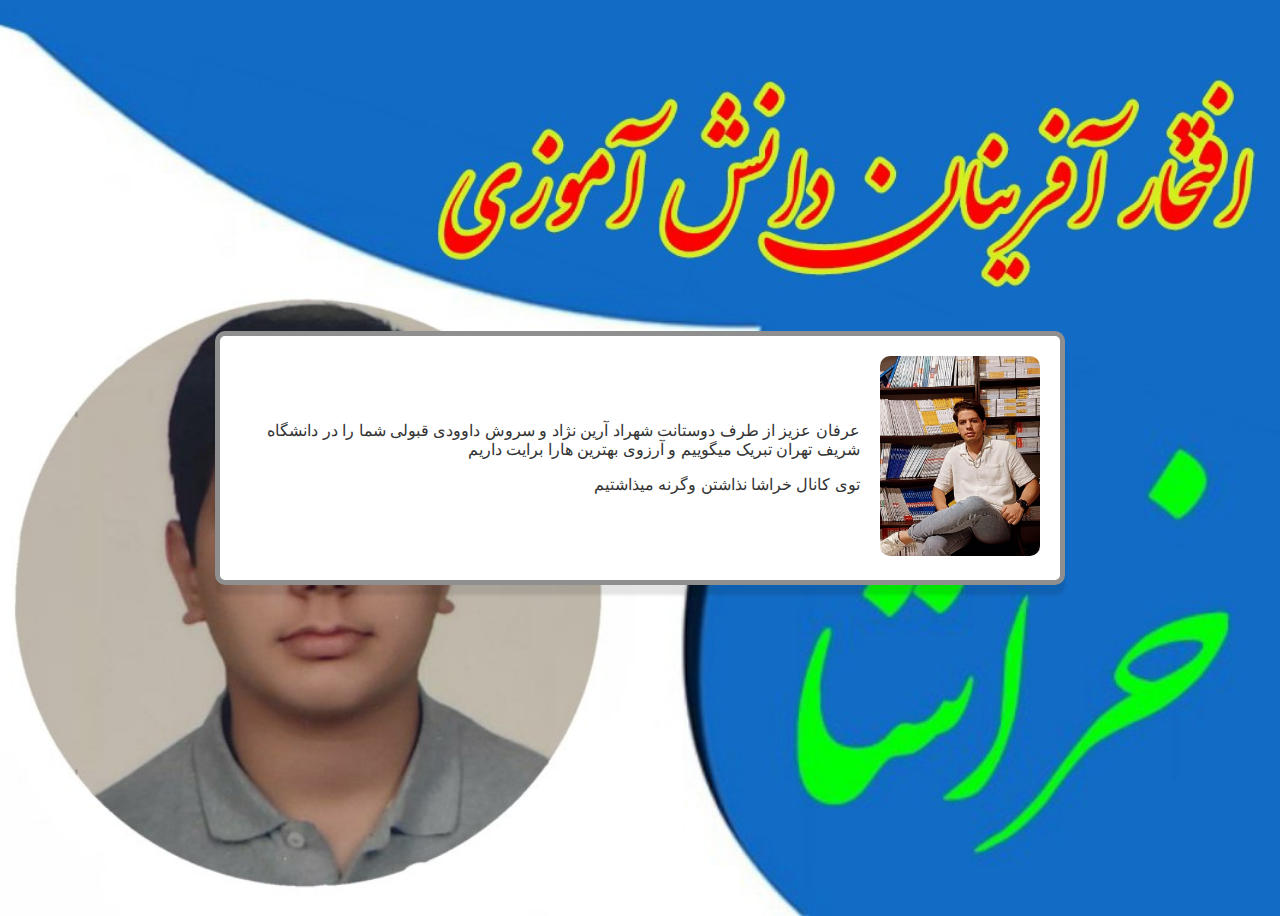
==== index.html @ 9f749199 "Update and rename main.html to index.html" ====
<!DOCTYPE html>
<html lang="en">
<head>
    <meta charset="UTF-8">
    <meta name="viewport" content="width=device-width, initial-scale=1.0">
    <title>Centered Box Layout</title>
    <link rel="stylesheet" href="main.css">
</head>
<body>
    <div class="centered-box">
        <div class="left-content">
            <p>عرفان عزیز از طرف دوستانت شهراد آرین نژاد و سروش داوودی قبولی شما را در دانشگاه شریف تهران تبریک میگوییم و آرزوی بهترین هارا برایت داریم</p>
            <p>توی کانال خراشا نذاشتن وگرنه میذاشتیم</p>
        </div>
        <div class="right-content">
            <img src="pictures/erf.jpg" alt="Example Image">
        </div>
    </div>
</body>
</html>
---- main.css ----
body {
    height: 100vh;
    display: flex;
    justify-content: center;
    align-items: center;
    background: url(pictures/back.jpg) no-repeat center center / cover;
}

.centered-box {
    display: flex;
    flex-direction: row;
    align-items: center;
    justify-content: space-between;
    width: 80%;
    max-width: 800px;
    background-color: #ffffff;
    border: 5px solid #8f8f8f;
    border-radius: 10px;
    padding: 20px;
    box-shadow: 0 10px 3px rgba(0, 0, 0, 0.1);
}

.left-content {
    flex: 1;
    padding-right: 20px; 
    text-align: left;
    font-family: Arial, sans-serif;
    font-size: 16px;
    color: #333;
    text-align: right;
}

.right-content img {
    max-width: 100%;
    max-height: 200px; 
    border-radius: 10px;
}
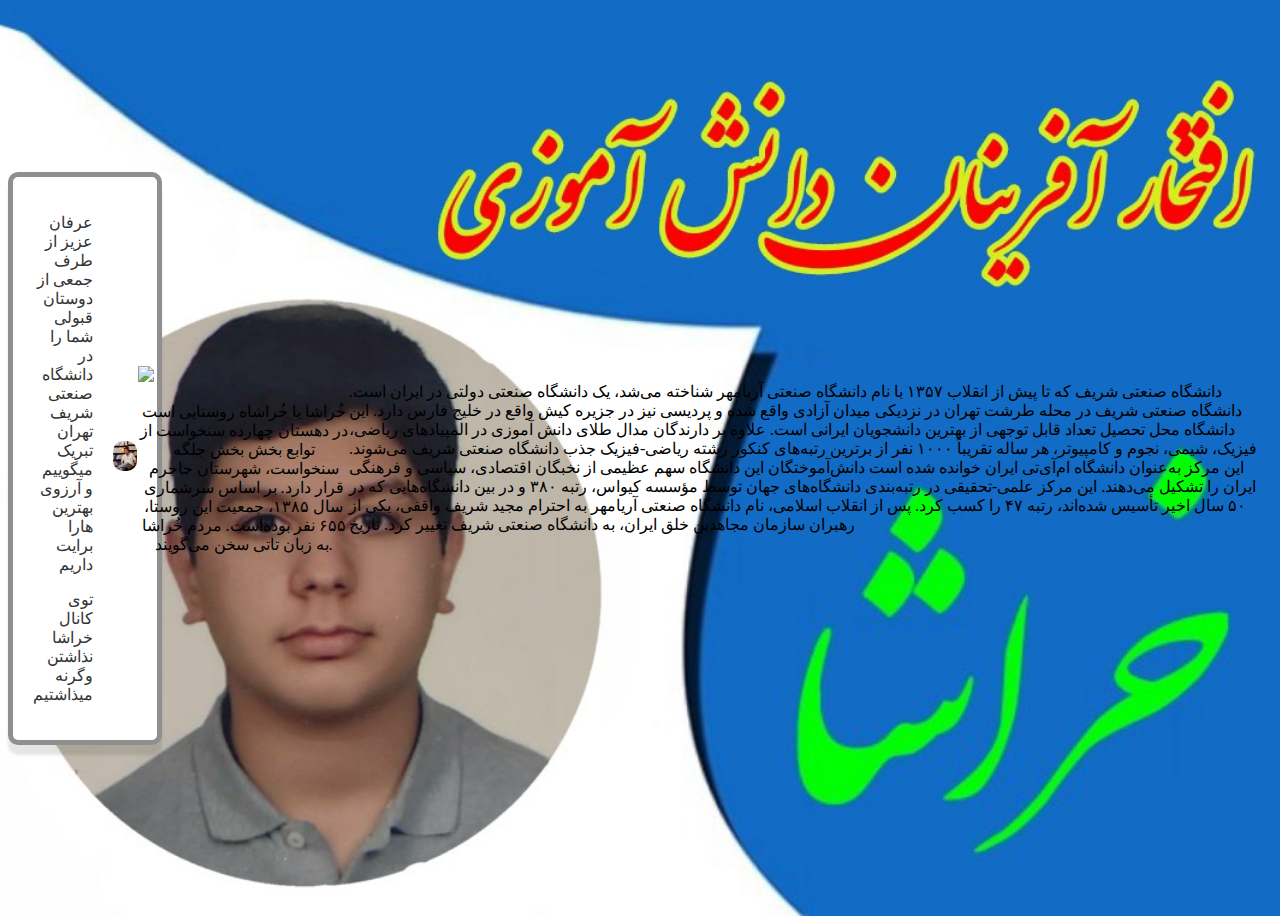
==== commit d69905f9: "Update index.html" ====
--- a/index.html
+++ b/index.html
@@ -4,17 +4,33 @@
     <meta charset="UTF-8">
     <meta name="viewport" content="width=device-width, initial-scale=1.0">
     <title>Centered Box Layout</title>
-    <link rel="stylesheet" href="main.css">
+    <link rel="stylesheet" href="web.css">
 </head>
 <body>
+    <div class="wrapper">
     <div class="centered-box">
-        <div class="left-content">
-            <p>عرفان عزیز از طرف دوستانت شهراد آرین نژاد و سروش داوودی قبولی شما را در دانشگاه شریف تهران تبریک میگوییم و آرزوی بهترین هارا برایت داریم</p>
-            <p>توی کانال خراشا نذاشتن وگرنه میذاشتیم</p>
-        </div>
-        <div class="right-content">
-            <img src="pictures/erf.jpg" alt="Example Image">
-        </div>
+            <div class="left-content">
+                <p>عرفان عزیز از طرف جمعی از دوستان قبولی شما را در دانشگاه  صنعتی شریف تهران تبریک میگوییم و آرزوی بهترین هارا برایت داریم</p>
+                <p>توی کانال خراشا نذاشتن وگرنه میذاشتیم</p>
+            </div>
+            <div class="right-content">
+                <img src="pictures/erf.jpg" alt="Example Image">
+            </div>
+    </div>
+    </div>
+    <div class="descriptionbox">
+        <img src="pictures/horasha.jpg" style="padding-top: 20px;">
+        <p style="text-align: center;">خُراشا یا خُراشاه روستایی است در دهستان چهارده سنخواست از توابع بخش بخش جلگه سنخواست، شهرستان جاجرم قرار دارد. بر اساس سرشماری سال ۱۳۸۵، جمعیت این روستا، ۶۵۵ نفر بوده‌است. مردم خُراشا به زبان تاتی سخن می‌گویند.</p>
+    
+    </div>
+    <div class="descriptionbox">
+        <p>دانشگاه صنعتی شریف که تا پیش از انقلاب ۱۳۵۷ با نام دانشگاه صنعتی آریامهر شناخته می‌شد، یک دانشگاه صنعتی دولتی در ایران است. دانشگاه صنعتی شریف در محله طرشت تهران در نزدیکی میدان آزادی واقع شده و پردیسی نیز در جزیره کیش واقع در خلیج فارس دارد.
+
+            این دانشگاه محل تحصیل تعداد قابل توجهی از بهترین دانشجویان ایرانی است. علاوه بر دارندگان مدال طلای دانش آموزی در المپیادهای ریاضی، فیزیک، شیمی، نجوم و کامپیوتر، هر ساله تقریباً ۱۰۰۰ نفر از برترین رتبه‌های کنکور رشته ریاضی-فیزیک جذب دانشگاه صنعتی شریف می‌شوند. این مرکز به‌عنوان دانشگاه ام‌آی‌تی ایران خوانده شده است
+            
+            دانش‌آموختگان این دانشگاه سهم عظیمی از نخبگان اقتصادی، سیاسی و فرهنگی ایران را تشکیل می‌دهند. این مرکز علمی-تحقیقی در رتبه‌بندی دانشگاه‌های جهان توسط مؤسسه کیواس، رتبه ۳۸۰ و در بین دانشگاه‌هایی که در ۵۰ سال اخیر تأسیس شده‌اند، رتبه ۴۷ را کسب کرد. پس از انقلاب اسلامی، نام دانشگاه صنعتی آریامهر به احترام مجید شریف واقفی، یکی از رهبران سازمان مجاهدین خلق ایران، به دانشگاه صنعتی شریف تغییر کرد.
+            
+            تاریخ</p>
     </div>
 </body>
 </html>
--- a/web.css
+++ b/web.css
@@ -0,0 +1,38 @@
+
+body {
+    height: 100vh;
+    display: flex;
+    justify-content: center;
+    align-items: center;
+    background: url(pictures/back.jpg) no-repeat center center / cover;
+}
+
+.centered-box {
+    display: flex;
+    flex-direction: row;
+    align-items: center;
+    justify-content: space-between;
+    width: 80%;
+    max-width: 800px;
+    background-color: #ffffff;
+    border: 5px solid #8f8f8f;
+    border-radius: 10px;
+    padding: 20px;
+    box-shadow: 0 10px 3px rgba(0, 0, 0, 0.1);
+}
+
+.left-content {
+    flex: 1;
+    padding-right: 20px; 
+    text-align: left;
+    font-family: Arial, sans-serif;
+    font-size: 16px;
+    color: #333;
+    text-align: right;
+}
+
+.right-content img {
+    max-width: 100%;
+    max-height: 200px; 
+    border-radius: 10px;
+}
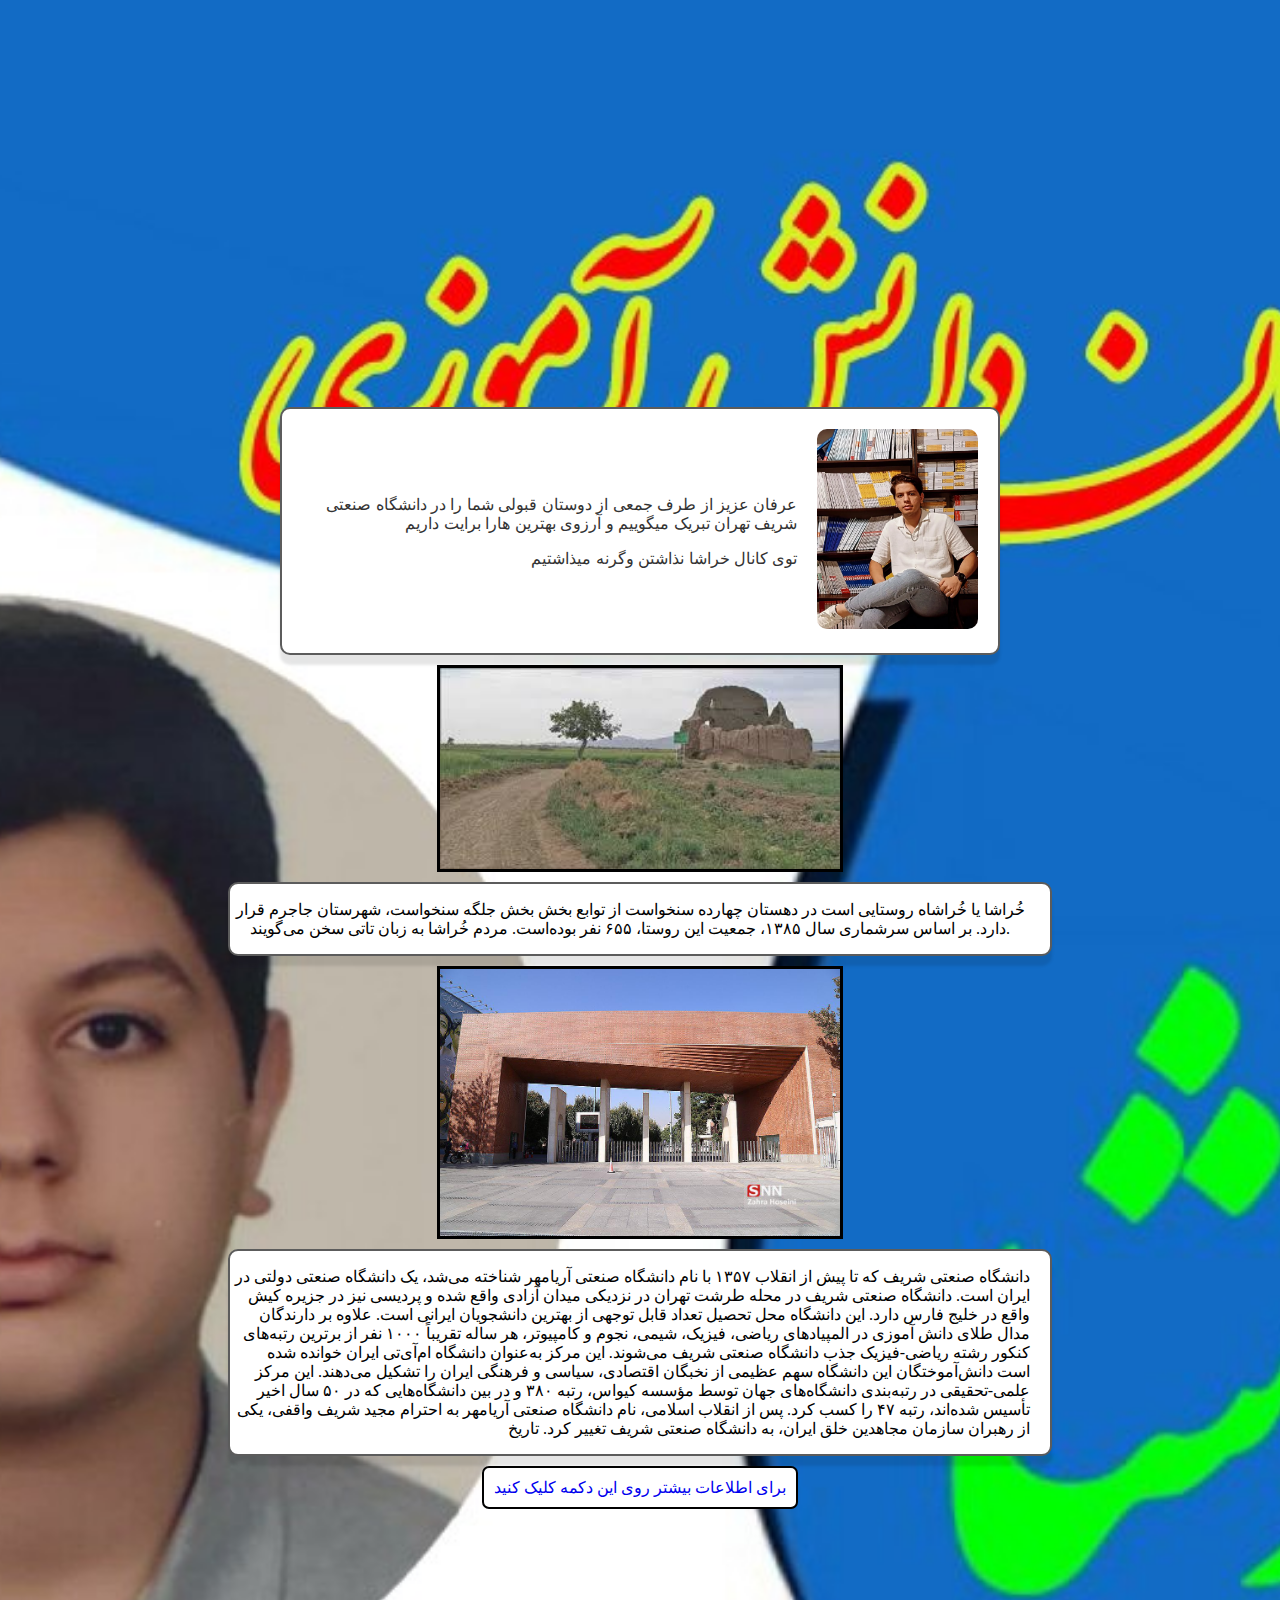
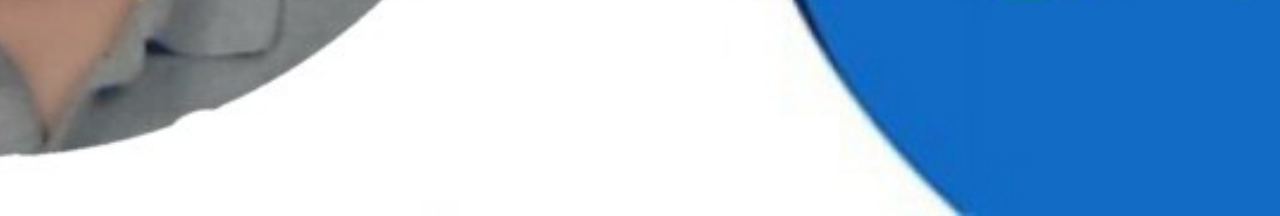
==== commit 7395e874: "Add files via upload" ====
--- a/index.html
+++ b/index.html
@@ -18,11 +18,13 @@
             </div>
     </div>
     </div>
+    <img src="pictures/horasha.jpg" style=" border: 3px solid black; margin-top: 10px; width: 400px; ">
     <div class="descriptionbox">
-        <img src="pictures/horasha.jpg" style="padding-top: 20px;">
+        
         <p style="text-align: center;">خُراشا یا خُراشاه روستایی است در دهستان چهارده سنخواست از توابع بخش بخش جلگه سنخواست، شهرستان جاجرم قرار دارد. بر اساس سرشماری سال ۱۳۸۵، جمعیت این روستا، ۶۵۵ نفر بوده‌است. مردم خُراشا به زبان تاتی سخن می‌گویند.</p>
     
     </div>
+    <img src="pictures/sharif.jpg" style="width: 400px; border: 3px solid black; margin-top: 10px;">
     <div class="descriptionbox">
         <p>دانشگاه صنعتی شریف که تا پیش از انقلاب ۱۳۵۷ با نام دانشگاه صنعتی آریامهر شناخته می‌شد، یک دانشگاه صنعتی دولتی در ایران است. دانشگاه صنعتی شریف در محله طرشت تهران در نزدیکی میدان آزادی واقع شده و پردیسی نیز در جزیره کیش واقع در خلیج فارس دارد.
 
@@ -32,5 +34,5 @@
             
             تاریخ</p>
     </div>
-</body>
+    <a href="https://pornhub.com" style="background-color: rgb(255, 255, 255); border: 2px solid rgb(0, 0, 0); padding: 10px 10px; text-decoration: none; border-radius: 7px;  margin-top: 10px;">برای اطلاعات بیشتر روی این دکمه کلیک کنید
 </html>
--- a/web.css
+++ b/web.css
@@ -1,21 +1,23 @@
 
 body {
-    height: 100vh;
+    height: 200vh;
     display: flex;
     justify-content: center;
     align-items: center;
     background: url(pictures/back.jpg) no-repeat center center / cover;
+    flex-direction: column;
 }
 
 .centered-box {
     display: flex;
+    margin-top: 100px;
     flex-direction: row;
     align-items: center;
     justify-content: space-between;
     width: 80%;
     max-width: 800px;
     background-color: #ffffff;
-    border: 5px solid #8f8f8f;
+    border: 2px solid #5c5c5c;
     border-radius: 10px;
     padding: 20px;
     box-shadow: 0 10px 3px rgba(0, 0, 0, 0.1);
@@ -36,3 +38,26 @@
     max-height: 200px; 
     border-radius: 10px;
 }
+
+
+
+.descriptionbox{
+    display: flex;
+    flex-direction: column;
+    max-width: 800px;
+    text-align: right;
+    padding-right: 20px;
+    box-shadow: 0 10px 3px rgba(0, 0, 0, 0.1);
+    background-color: #ffffff;
+    border: 2px solid #5c5c5c;
+    border-radius: 10px;
+    margin-top: 10px;
+    align-items: center;
+
+}
+
+.wrapper{
+    display: flex;
+    align-items: center;
+    flex-direction: column;
+}
